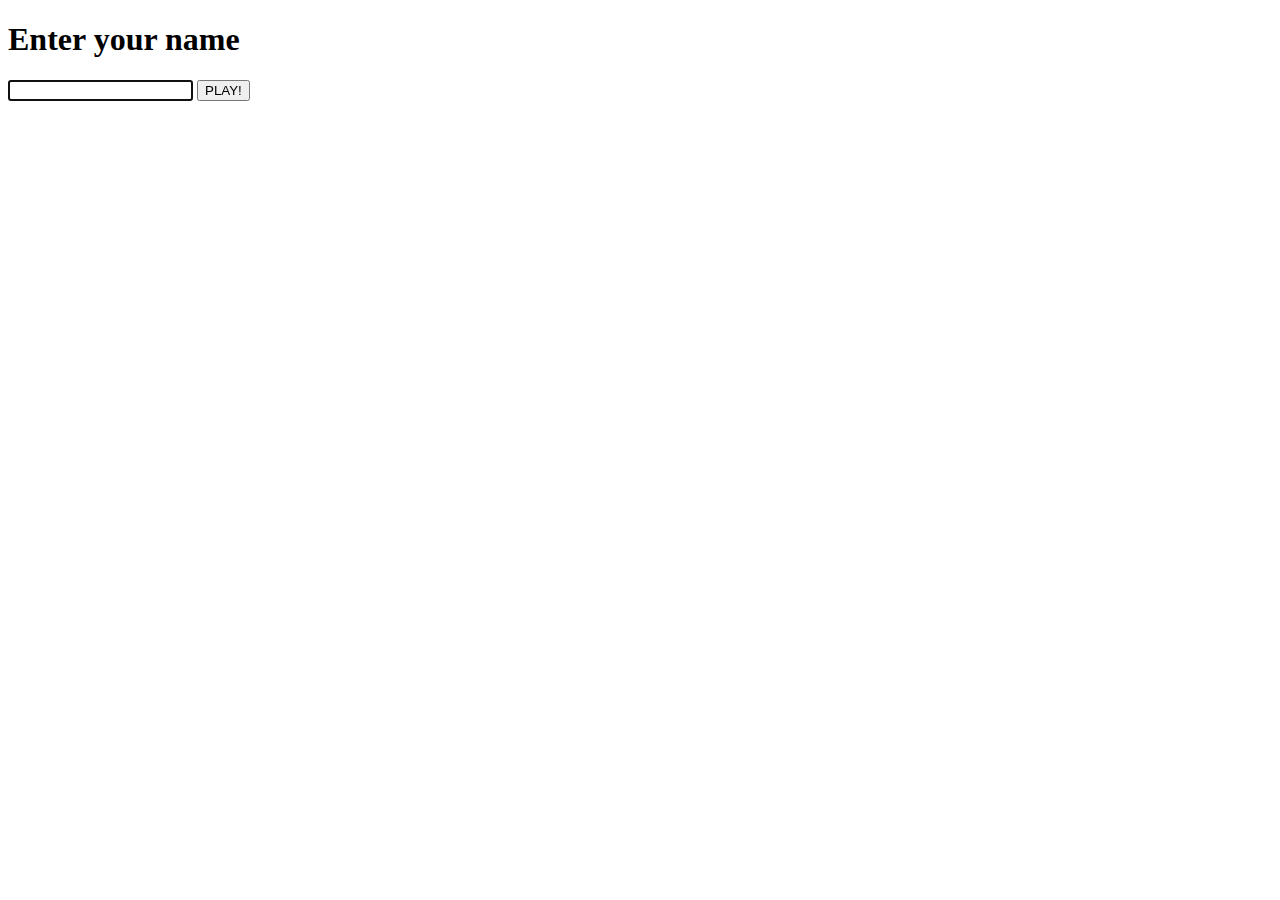
==== src/main/resources/static/index.html @ 9c16bc68 "Creación del proyecto" ====
<!DOCTYPE html>
<html lang="en">
<head>
<meta charset="utf-8">
<meta http-equiv="X-UA-Compatible" content="IE=edge">
<meta name="viewport" content="width=device-width, initial-scale=1.0">
<title></title>
<link rel="stylesheet" href="/css/bootstrap.min.css">
<link rel="stylesheet" href="/css/style.css">
</head>
<body>


	<div class="container">
		<div class="row">
			<div class="col-sm-3 col-sm-offset-3 scoreBoard">
				<h1>
					<span id="p1Score"></span>
				</h1>
			</div>
			<div class="col-sm-3 scoreBoard">
				<h1 class="text-right">
					<span id="p2Score"></span>
				</h1>
			</div>
		</div>
		<div class="row">
			<div class="col-sm-6 col-sm-offset-3" id="joinForm">
				<h1 class="text-center colorDark">Enter your name</h1>
				<div class="panel panel-danger">
					<div class="panel-body">
						<div class="input-group">
							<input class="form-control input-lg" id="nickname"
								autofocus="autofocus" /><span class="input-group-btn">
								<button class="btn btn-lg btn-danger" id="startBtn">PLAY!</button>
							</span>
						</div>
					</div>
				</div>
			</div>
			<div class="col-sm-6 col-sm-offset-3" id="gameBoard"></div>
		</div>
	</div>

	<script src="/js/Board.js"></script>
	<script src="/js/app.js"></script>

</body>
</html>
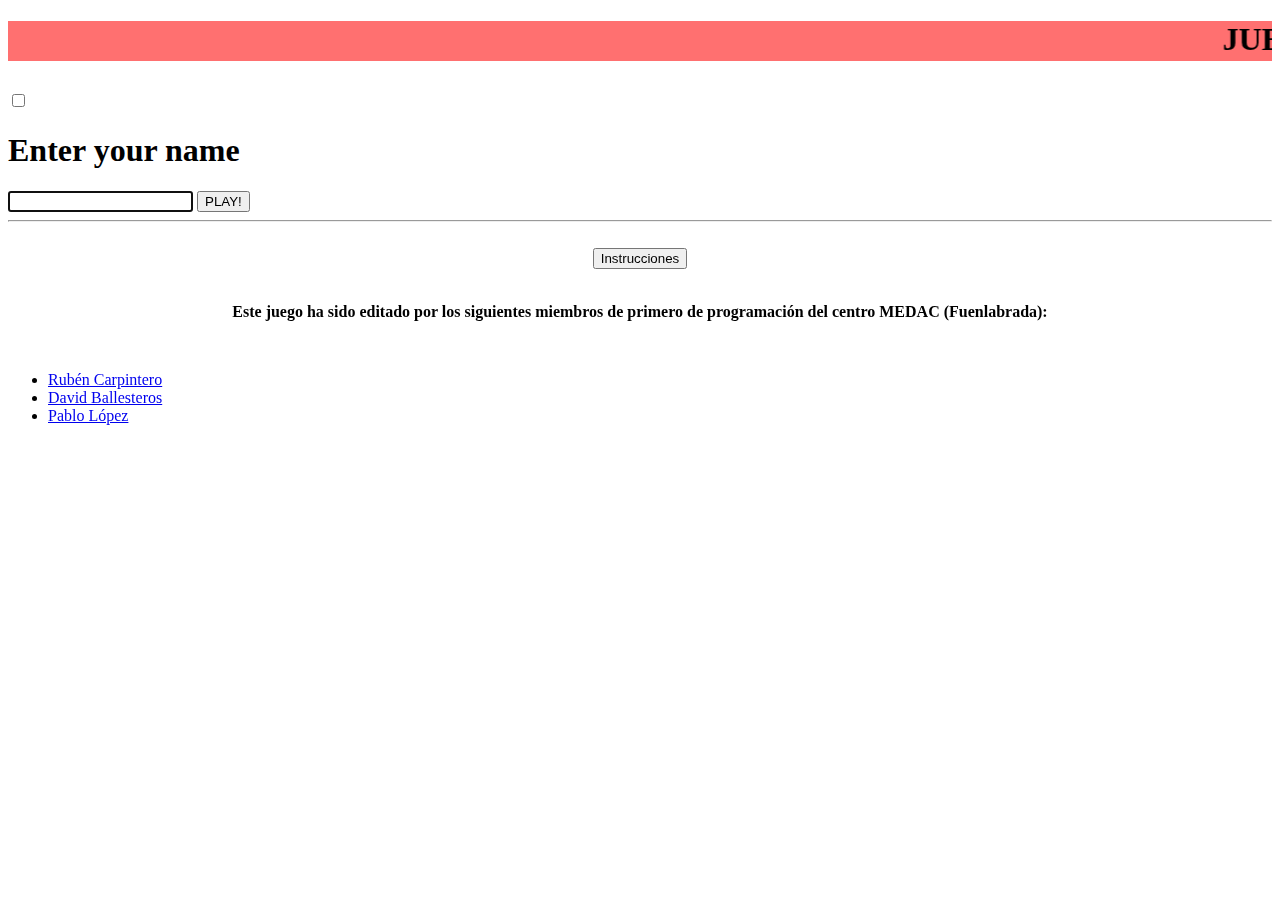
==== commit 16143da2: "dark mode e instrucciones" ====
--- a/src/main/resources/static/index.html
+++ b/src/main/resources/static/index.html
@@ -1,15 +1,17 @@
 <!DOCTYPE html>
 <html lang="en">
-<head>
-<meta charset="utf-8">
-<meta http-equiv="X-UA-Compatible" content="IE=edge">
-<meta name="viewport" content="width=device-width, initial-scale=1.0">
-<title></title>
-<link rel="stylesheet" href="/css/bootstrap.min.css">
-<link rel="stylesheet" href="/css/style.css">
-</head>
+	<head>
+		<meta charset="utf-8">
+		<title>Tres en raya</title>
+		<link rel="stylesheet" href="/css/bootstrap.min.css">
+		<link rel="stylesheet" href="/css/style.css">
+
+		<h1><MARQUEE BGCOLOR="#FF7070" WIDTH=100% HEIGHT=40>JUEGO 3 EN RAYA</MARQUEE></h1>
+	</head>
 <body>
-
+	<div class="cont">
+        <input type="checkbox" id="usb">
+    </div>
 
 	<div class="container">
 		<div class="row">
@@ -30,8 +32,7 @@
 				<div class="panel panel-danger">
 					<div class="panel-body">
 						<div class="input-group">
-							<input class="form-control input-lg" id="nickname"
-								autofocus="autofocus" /><span class="input-group-btn">
+							<input class="form-control input-lg" id="nickname" autofocus="autofocus" /><span class="input-group-btn">
 								<button class="btn btn-lg btn-danger" id="startBtn">PLAY!</button>
 							</span>
 						</div>
@@ -42,8 +43,25 @@
 		</div>
 	</div>
 
+	<hr>
+   <br>
+   <center> <button onclick="location.href='https://www.mundodeportivo.com/uncomo/ocio/articulo/como-jugar-al-tres-en-raya-2442.html'" class="instructions">Instrucciones</button>
+   <br>
+      <br>
+      <b><p>Este juego ha sido editado por los siguientes miembros de primero de programación del centro MEDAC (Fuenlabrada):</p></b></center>
+   <br>
+
+
+<ul>
+   <li> <a href="https://www.instagram.com/__ruben21/">Rubén Carpintero</li></a>
+   <li> <a href="https://www.instagram.com/ballest_13">David Ballesteros</a></li>
+   <li> <a href="https://www.instagram.com/reiconzeta">Pablo López</a></li>
+</ul>
+
 	<script src="/js/Board.js"></script>
 	<script src="/js/app.js"></script>
+	<script src="/js/dark.js"></script>
+
 
 </body>
 </html>
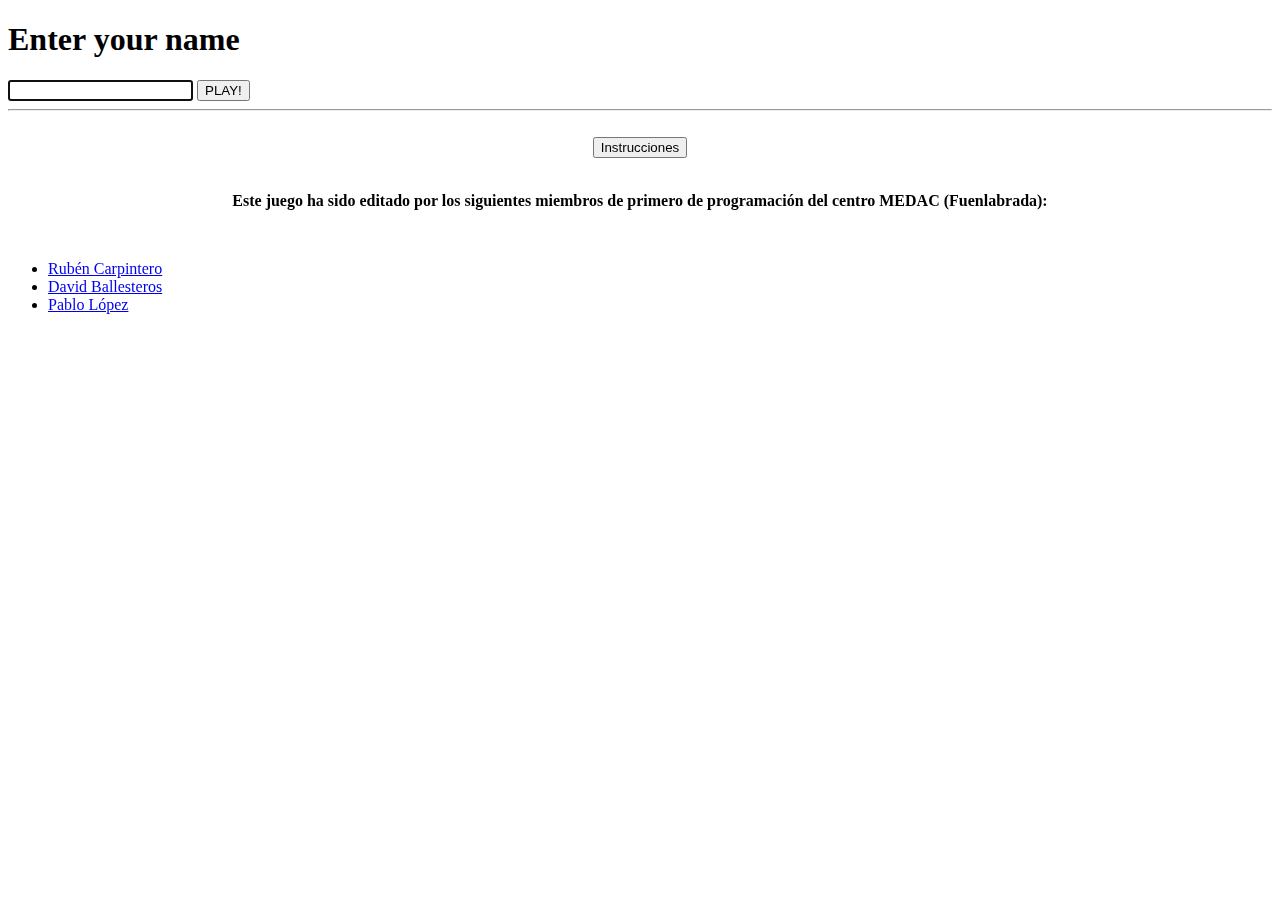
==== commit 7faf2503: "He insertado un botón con instrucciones sobre el juego y los perfiles de cada uno" ====
--- a/src/main/resources/static/index.html
+++ b/src/main/resources/static/index.html
@@ -1,17 +1,15 @@
 <!DOCTYPE html>
 <html lang="en">
-	<head>
-		<meta charset="utf-8">
-		<title>Tres en raya</title>
-		<link rel="stylesheet" href="/css/bootstrap.min.css">
-		<link rel="stylesheet" href="/css/style.css">
+<head>
+<meta charset="utf-8">
+<meta http-equiv="X-UA-Compatible" content="IE=edge">
+<meta name="viewport" content="width=device-width, initial-scale=1.0">
+<title></title>
+<link rel="stylesheet" href="/css/bootstrap.min.css">
+<link rel="stylesheet" href="/css/style.css">
+</head>
+<body>
 
-		<h1><MARQUEE BGCOLOR="#FF7070" WIDTH=100% HEIGHT=40>JUEGO 3 EN RAYA</MARQUEE></h1>
-	</head>
-<body>
-	<div class="cont">
-        <input type="checkbox" id="usb">
-    </div>
 
 	<div class="container">
 		<div class="row">
@@ -26,13 +24,16 @@
 				</h1>
 			</div>
 		</div>
+
 		<div class="row">
+
 			<div class="col-sm-6 col-sm-offset-3" id="joinForm">
 				<h1 class="text-center colorDark">Enter your name</h1>
 				<div class="panel panel-danger">
 					<div class="panel-body">
 						<div class="input-group">
-							<input class="form-control input-lg" id="nickname" autofocus="autofocus" /><span class="input-group-btn">
+							<input class="form-control input-lg" id="nickname"
+								autofocus="autofocus" /><span class="input-group-btn">
 								<button class="btn btn-lg btn-danger" id="startBtn">PLAY!</button>
 							</span>
 						</div>
@@ -43,26 +44,21 @@
 		</div>
 	</div>
 
-	<hr>
-   <br>
-   <center> <button onclick="location.href='https://www.mundodeportivo.com/uncomo/ocio/articulo/como-jugar-al-tres-en-raya-2442.html'" class="instructions">Instrucciones</button>
-   <br>
-      <br>
-      <b><p>Este juego ha sido editado por los siguientes miembros de primero de programación del centro MEDAC (Fuenlabrada):</p></b></center>
-   <br>
-
+	<script src="/js/Board.js"></script>
+	<script src="/js/app.js"></script>
+<hr>
+	<br>
+	<center> <button onclick="location.href='https://www.mundodeportivo.com/uncomo/ocio/articulo/como-jugar-al-tres-en-raya-2442.html'">Instrucciones</button>
+	<br>
+		<br>
+		<b><p>Este juego ha sido editado por los siguientes miembros de primero de programación del centro MEDAC (Fuenlabrada):</p></b></center>
+	<br>
 
 <ul>
-   <li> <a href="https://www.instagram.com/__ruben21/">Rubén Carpintero</li></a>
-   <li> <a href="https://www.instagram.com/ballest_13">David Ballesteros</a></li>
-   <li> <a href="https://www.instagram.com/reiconzeta">Pablo López</a></li>
+	<li> <a href="https://www.instagram.com/__ruben21/">Rubén Carpintero</a></li>
+	<li> <a href="https://www.instagram.com/ballest_13">David Ballesteros</a></li>
+	<li> <a href="https://www.instagram.com/reiconzeta">Pablo López</a></li>
 </ul>
-
-	<script src="/js/Board.js"></script>
-	<script src="/js/app.js"></script>
-	<script src="/js/dark.js"></script>
-
-
 </body>
 </html>
 
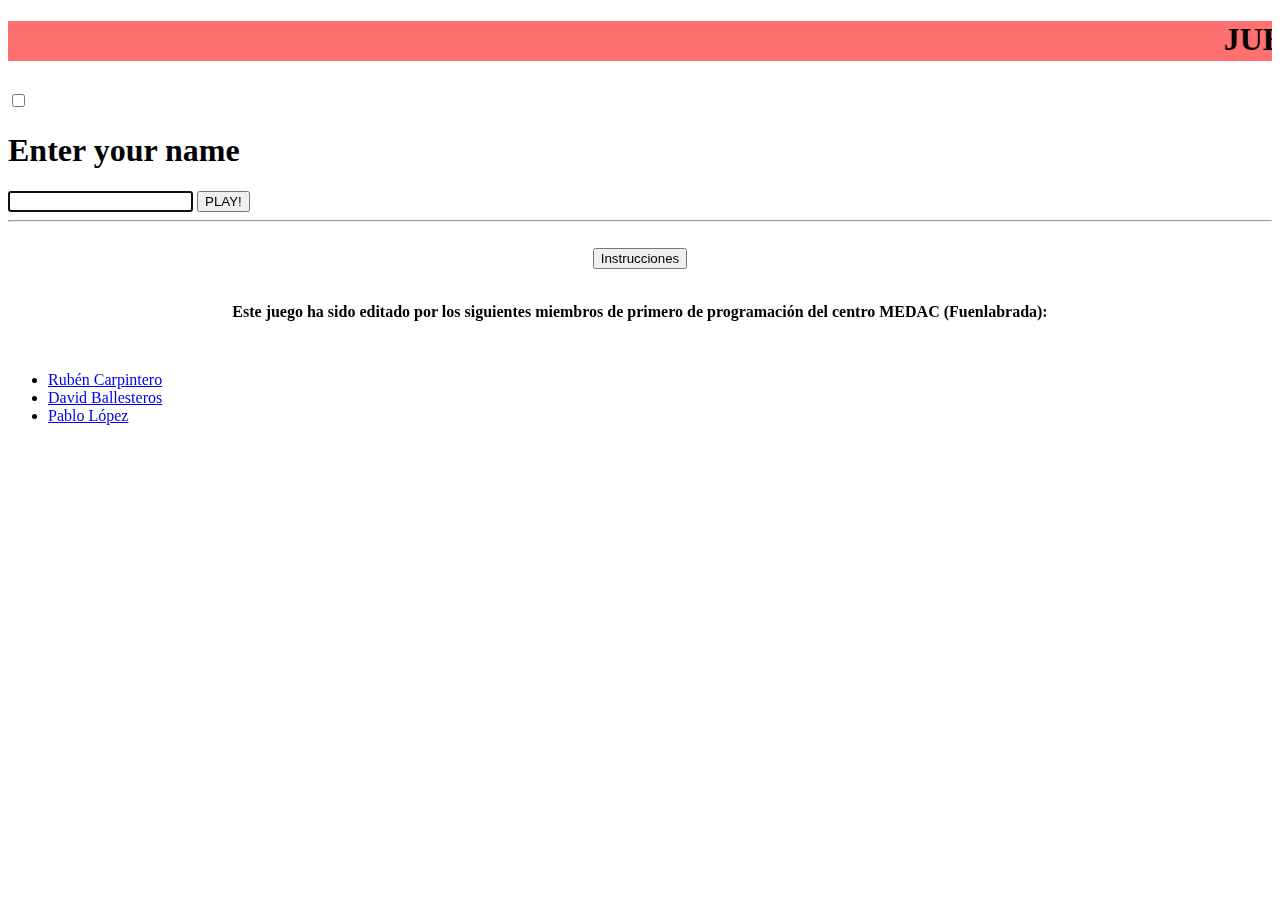
==== commit c9ca230a: "Merge branch 'main' of https://github.com/Rubencarpintero21/RepositorioProyectoGit into Rubén" ====
--- a/src/main/resources/static/index.html
+++ b/src/main/resources/static/index.html
@@ -1,15 +1,17 @@
 <!DOCTYPE html>
 <html lang="en">
-<head>
-<meta charset="utf-8">
-<meta http-equiv="X-UA-Compatible" content="IE=edge">
-<meta name="viewport" content="width=device-width, initial-scale=1.0">
-<title></title>
-<link rel="stylesheet" href="/css/bootstrap.min.css">
-<link rel="stylesheet" href="/css/style.css">
-</head>
+	<head>
+		<meta charset="utf-8">
+		<title>Tres en raya</title>
+		<link rel="stylesheet" href="/css/bootstrap.min.css">
+		<link rel="stylesheet" href="/css/style.css">
+
+		<h1><MARQUEE BGCOLOR="#FF7070" WIDTH=100% HEIGHT=40>JUEGO 3 EN RAYA</MARQUEE></h1>
+	</head>
 <body>
-
+	<div class="cont">
+        <input type="checkbox" id="usb">
+    </div>
 
 	<div class="container">
 		<div class="row">
@@ -24,16 +26,13 @@
 				</h1>
 			</div>
 		</div>
-
 		<div class="row">
-
 			<div class="col-sm-6 col-sm-offset-3" id="joinForm">
 				<h1 class="text-center colorDark">Enter your name</h1>
 				<div class="panel panel-danger">
 					<div class="panel-body">
 						<div class="input-group">
-							<input class="form-control input-lg" id="nickname"
-								autofocus="autofocus" /><span class="input-group-btn">
+							<input class="form-control input-lg" id="nickname" autofocus="autofocus" /><span class="input-group-btn">
 								<button class="btn btn-lg btn-danger" id="startBtn">PLAY!</button>
 							</span>
 						</div>
@@ -44,21 +43,26 @@
 		</div>
 	</div>
 
+	<hr>
+   <br>
+   <center> <button onclick="location.href='https://www.mundodeportivo.com/uncomo/ocio/articulo/como-jugar-al-tres-en-raya-2442.html'" class="instructions">Instrucciones</button>
+   <br>
+      <br>
+      <b><p>Este juego ha sido editado por los siguientes miembros de primero de programación del centro MEDAC (Fuenlabrada):</p></b></center>
+   <br>
+
+
+<ul>
+   <li> <a href="https://www.instagram.com/__ruben21/">Rubén Carpintero</li></a>
+   <li> <a href="https://www.instagram.com/ballest_13">David Ballesteros</a></li>
+   <li> <a href="https://www.instagram.com/reiconzeta">Pablo López</a></li>
+</ul>
+
 	<script src="/js/Board.js"></script>
 	<script src="/js/app.js"></script>
-<hr>
-	<br>
-	<center> <button onclick="location.href='https://www.mundodeportivo.com/uncomo/ocio/articulo/como-jugar-al-tres-en-raya-2442.html'">Instrucciones</button>
-	<br>
-		<br>
-		<b><p>Este juego ha sido editado por los siguientes miembros de primero de programación del centro MEDAC (Fuenlabrada):</p></b></center>
-	<br>
+	<script src="/js/dark.js"></script>
 
-<ul>
-	<li> <a href="https://www.instagram.com/__ruben21/">Rubén Carpintero</a></li>
-	<li> <a href="https://www.instagram.com/ballest_13">David Ballesteros</a></li>
-	<li> <a href="https://www.instagram.com/reiconzeta">Pablo López</a></li>
-</ul>
+
 </body>
 </html>
 
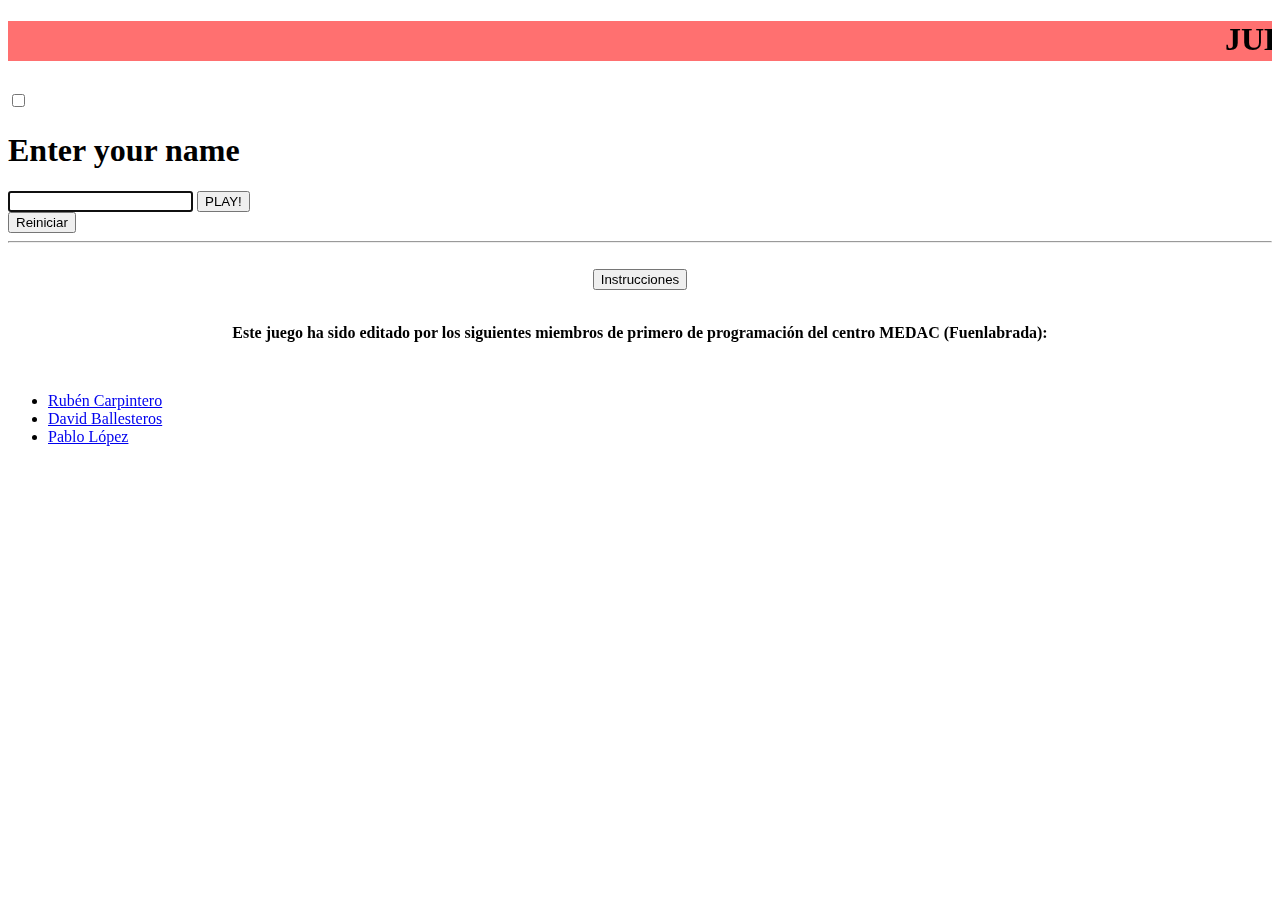
==== commit d8f7ffc1: "boton" ====
--- a/src/main/resources/static/index.html
+++ b/src/main/resources/static/index.html
@@ -41,8 +41,10 @@
 			</div>
 			<div class="col-sm-6 col-sm-offset-3" id="gameBoard"></div>
 		</div>
+		<a href="index.html"><button id="restart">Reiniciar</button></a>
 	</div>
 
+	
 	<hr>
    <br>
    <center> <button onclick="location.href='https://www.mundodeportivo.com/uncomo/ocio/articulo/como-jugar-al-tres-en-raya-2442.html'" class="instructions">Instrucciones</button>
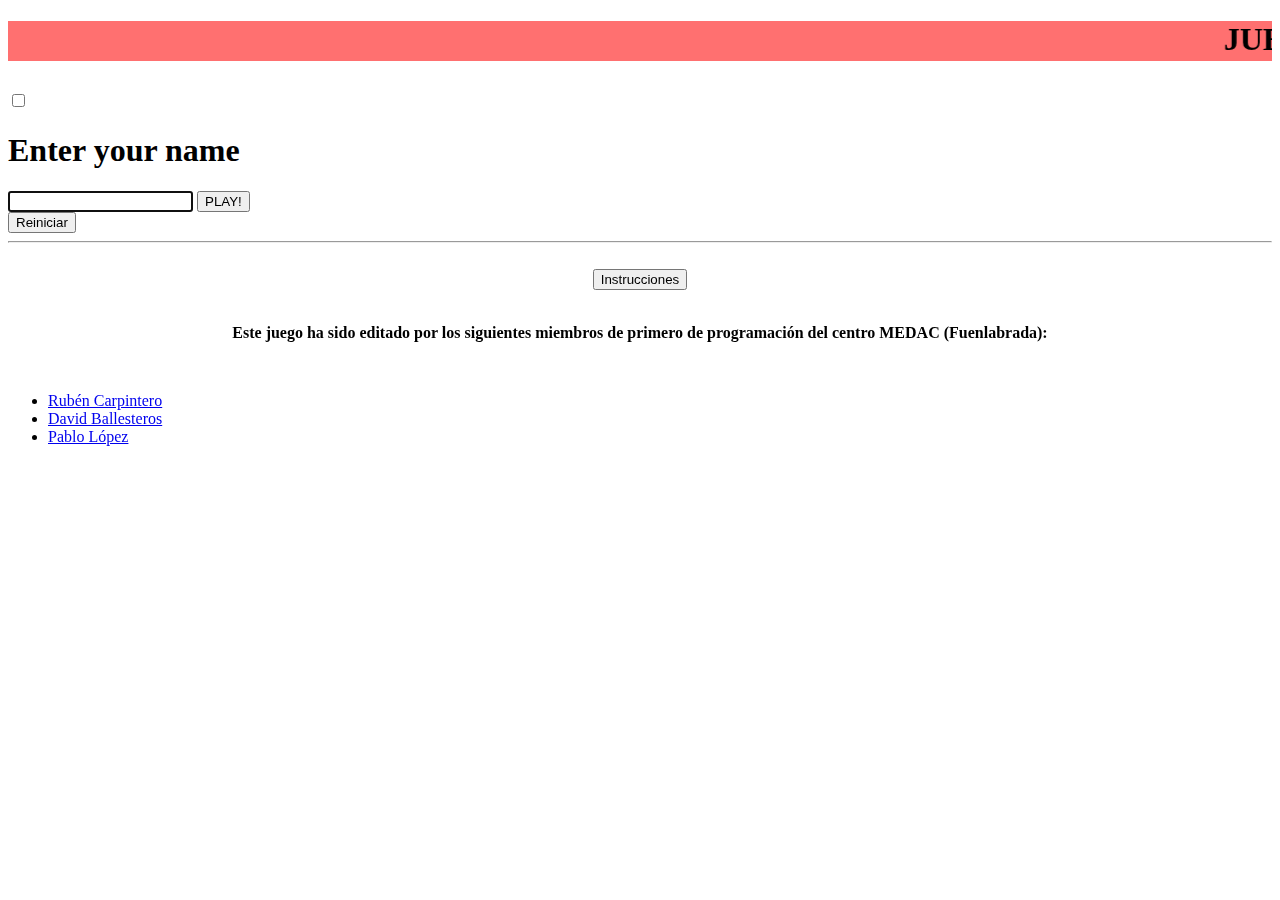
==== commit 70e1fe34: "Merge branch 'David' of https://github.com/Rubencarpintero21/RepositorioProyectoGit into David" ====
--- a/src/main/resources/static/index.html
+++ b/src/main/resources/static/index.html
@@ -55,7 +55,7 @@
 
 
 <ul>
-   <li> <a href="https://www.instagram.com/__ruben21/">Rubén Carpintero</li></a>
+   <li> <a href="https://www.instagram.com/__ruben21/">Rubén Carpintero</a></li>
    <li> <a href="https://www.instagram.com/ballest_13">David Ballesteros</a></li>
    <li> <a href="https://www.instagram.com/reiconzeta">Pablo López</a></li>
 </ul>
